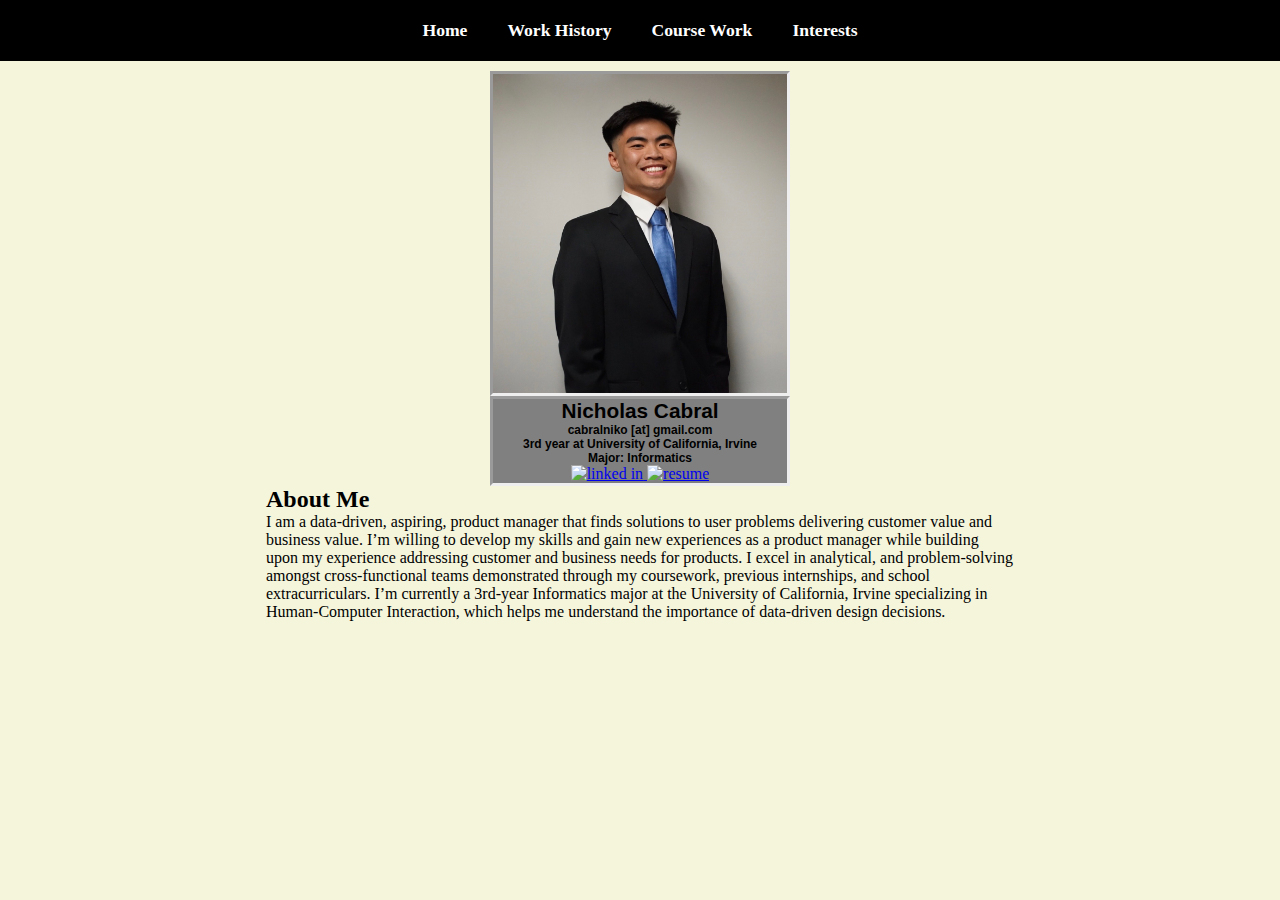
==== index.html @ 56a8c930 "Update index.html" ====
<!doctype html>
<html lang="en">


<!--
WRITTEN BY: Nicholas Cabral
EMAIL: cabraln1@uci.edu
-->

<head>
  <meta name="viewport" content="width=device-width, initial-scale=1.0">
  <meta charset="utf-8">
  <meta name="author" content="Nicholas Cabral">
  <meta name="description" content="This is Nicholas Cabral's portfolio">
   <!-- you would link to an external stylesheet here! -->
   <!-- you would also link to Bootstrap here! -->
  <title>Niko's portfolio</title>
  <link rel="stylesheet" href="style.css">
</head>


<body>
  <body class="interface"></body>
  <nav class="navbar">  
    <ul>
      <li><a href="index.html">Home</a></li>
      <li><a href="workhistory.html">Work History</a></li>
      <li><a href="coursework.html">Course Work</a></li>
      <li><a href="interests.html">Interests</a></li>
    </ul>
  </nav>
  <section id="home">
  <div class = "about">
    <img src="DSC00340-1.jpeg" alt="Nicholas Cabral" width = 200px height = 420px class="center">
    <div class = "socials">
      <h1>Nicholas Cabral</h1>
      <h2>cabralniko [at] gmail.com</h2> 
      <h3>3rd year at University of California, Irvine <br> Major: Informatics
      </h3>
    
      <a href="https://www.linkedin.com/in/niko-cabral-a124531b4/">
        <img alt="linked in" src="https://www.freepnglogos.com/uploads/linkedin-blue-style-logo-png-0.png" 
        width="50" height="50">
      </a>

      <a href="https://drive.google.com/file/d/1k0kuxZOj9N29o_bj2T_0-5FFo8TPnkWs/view?usp=sharing">
        <img alt="resume" src="https://www.freeiconspng.com/thumbs/resume-icon-png/resume-icon-png-9.png"
        width="50" height="50">
      </a>
    </div>
    <div class="about-text" >
      <h2>About Me</h2>
      <p>
        I am a data-driven, aspiring, product manager that finds solutions to user problems delivering customer value and business value. I’m willing to develop my skills and gain new experiences as a product manager while building upon my experience addressing customer and business needs for products. I excel in analytical, and problem-solving amongst cross-functional teams demonstrated through my coursework, previous internships, and school extracurriculars. I’m currently a 3rd-year Informatics major at the University of California, Irvine specializing in Human-Computer Interaction, which helps me understand the importance of data-driven design decisions. 
      </p>
    </div>
  </div>
</section>
    






</body>
</html>
---- style.css ----
*{
    margin: 0;
    padding: 0;
    box-sizing: border-box;
}

/*Nav bar*/
.navbar{
    display: flex;
    justify-content: center;
    align-items: center;
    background-color: black;
    position: sticky;
}

.navbar ul{
    display: flex;
    list-style: none;
    margin: 20px 0px;
}

.navbar ul li{
    font-family: century;
    font-size: 1.1rem;
    font-weight: bold;
}

.navbar ul li a {
    text-decoration: solid;
    color: white;
    padding: 6px 20px;
    transition: all .5s ease-in-out;
}

.navbar ul li a:hover{
    background-color: beige;
    color: black;
    box-shadow: 0 0 10px white;
}

span{
    color: darkblue;
}

h1{ 
    color: white;
    font-family: century;
}

.center{
    display: block;
    width: 40%;
    max-width: 40%;
    height: auto;
    margin-top: 40px;
    margin: auto;
    border-style: inset;
}

.socials{
    width: 40%;
    height:auto;
    max-width: 40%;
    margin: auto;
    background-color: grey;
    text-align: center;
    border-style: inset;
}

.socials h1{
    color: black;
    font-family: 'Inconsolata', sans-serif;
    font-size: 130%;
}
.socials h2{
    color: black;
    font-family: 'Inconsolata', sans-serif;
    font-size: 75%;
}

.socials h3{
    color: black;
    font-family: 'Inconsolata', sans-serif;
    font-size: 75%;
}


.about{
    width: 60%;
    max-width: 60%;
    margin-left: auto;
    margin-right: auto;
    height: auto;
    padding: 10px;  
}

.interface{
    background-color: beige;
}

.coursework{
    background-color: beige;
    display: flex;
    flex-direction: column;
}

.relevant h1{
    font-size: 24px;
    color: black;
    font-weight: bold;
    font-family: Impact, Haettenschweiler, 'Arial Narrow Bold', sans-serif;
}

.relevant p{
    margin-bottom: 15px;
}

.interests{
    background-color: beige;
}
.interests h1{
    text-align: center;
    font-size: 200%;
    color: black;
    font-family: 'Inconsolata', serif;
}

.row{
    display:flex;
    padding: 0 4px;
}

.column {
    display: flex;
    flex-wrap: wrap;
    justify-content: center;
    box-sizing: border-box;
    margin-left: auto;
    margin-right: auto;
}

.column img{
    vertical-align: middle;
    width: 20%;
    height: auto;
    margin: 10px;
}

.workhistory{
    background-color: beige;
}

.workhistory img{
    margin-bottom: 30px;
}

.description{
    width: 100%;
    margin-right: 30px;
    margin-bottom: 30px;

}

.description h1{
    font-style: italic;
    font-family: 'Times New Roman', Times, serif;
    color: black;
}

.job img{
    float:left;
    width: 10%;
    max-width: 10%;
    height: auto;
    max-height: 10%;
}
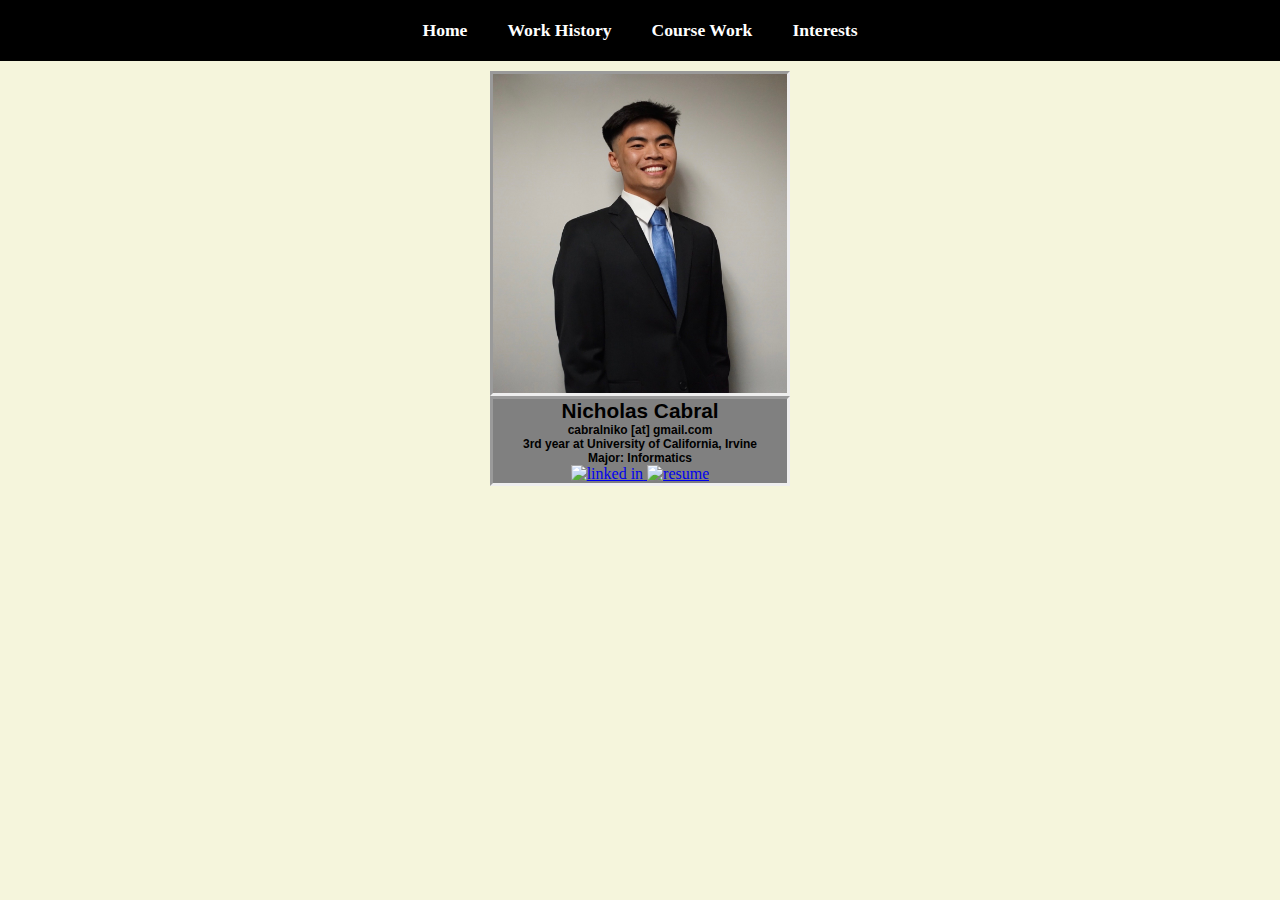
==== commit 08e5c1c3: "Update index.html" ====
--- a/index.html
+++ b/index.html
@@ -49,9 +49,9 @@
       </a>
     </div>
     <div class="about-text" >
-      <h2>About Me</h2>
+<!--       <h2>About Me</h2> -->
       <p>
-        I am a data-driven, aspiring, product manager that finds solutions to user problems delivering customer value and business value. I’m willing to develop my skills and gain new experiences as a product manager while building upon my experience addressing customer and business needs for products. I excel in analytical, and problem-solving amongst cross-functional teams demonstrated through my coursework, previous internships, and school extracurriculars. I’m currently a 3rd-year Informatics major at the University of California, Irvine specializing in Human-Computer Interaction, which helps me understand the importance of data-driven design decisions. 
+<!--         I am a data-driven, aspiring, product manager and UI UX designer that finds solutions to user problems delivering customer value and business value. I’m willing to develop my skills and gain new experiences as a product manager/UI UX designer while building upon my experience addressing customer and business needs for products. I excel in analytical, and problem-solving amongst cross-functional teams, and creating user-friendly interfaces due to my knowledge of UX principles demonstrated through my coursework, previous internships, and school extracurriculars. I’m currently a 3rd-year Informatics major at the University of California, Irvine specializing in Human-Computer Interaction, which helps me understand the importance of data-driven design decisions and UI UX methodologies.  -->
       </p>
     </div>
   </div>
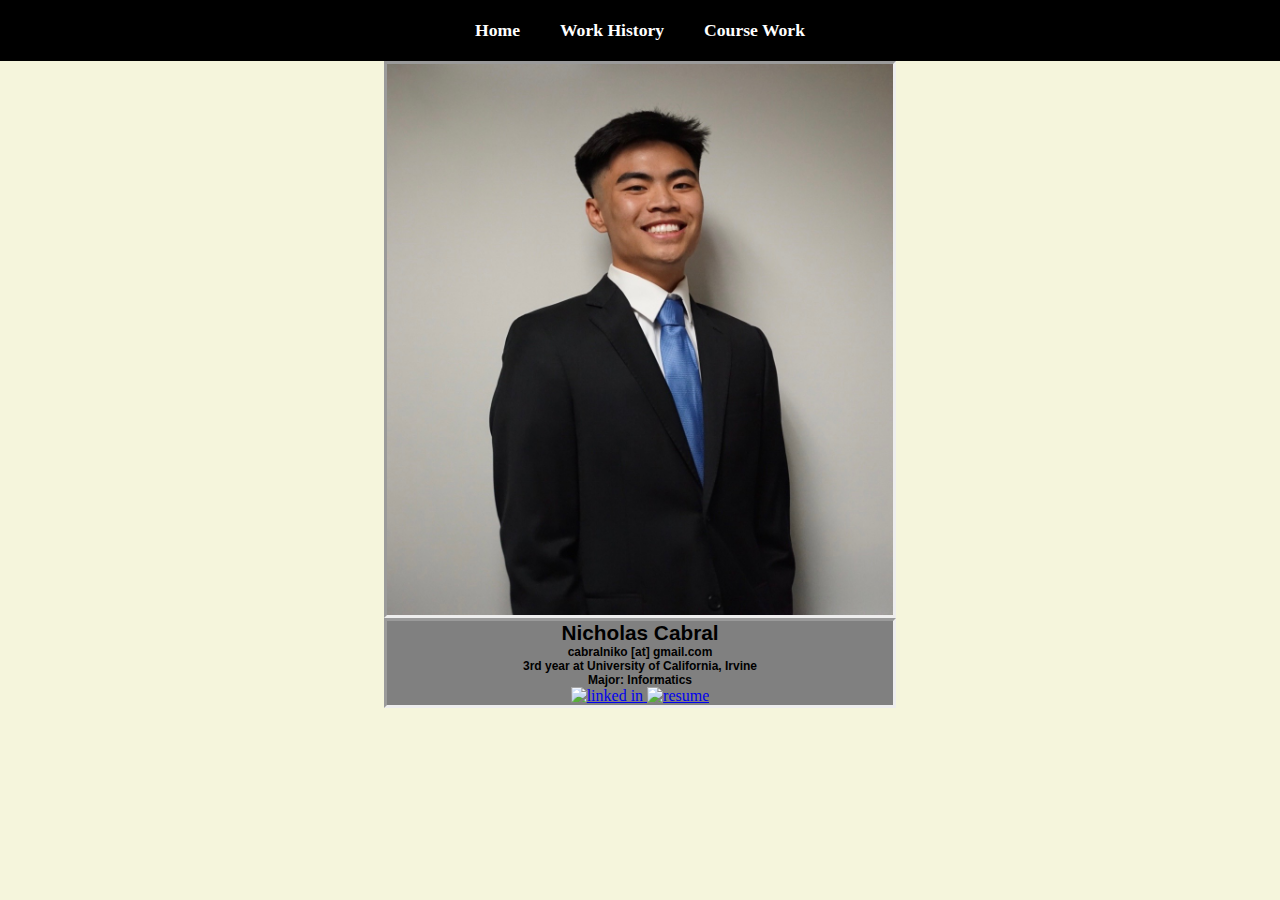
==== commit be941b6d: "Update index.html" ====
--- a/index.html
+++ b/index.html
@@ -26,7 +26,7 @@
       <li><a href="index.html">Home</a></li>
       <li><a href="workhistory.html">Work History</a></li>
       <li><a href="coursework.html">Course Work</a></li>
-      <li><a href="interests.html">Interests</a></li>
+<!--       <li><a href="interests.html">Interests</a></li> -->
     </ul>
   </nav>
   <section id="home">
--- a/style.css
+++ b/style.css
@@ -32,6 +32,7 @@
     padding: 6px 20px;
     transition: all .5s ease-in-out;
 }
+ 
 
 .navbar ul li a:hover{
     background-color: beige;
@@ -86,14 +87,14 @@
 }
 
 
-.about{
+/* .about{
     width: 60%;
     max-width: 60%;
     margin-left: auto;
     margin-right: auto;
     height: auto;
     padding: 10px;  
-}
+} */
 
 .interface{
     background-color: beige;
@@ -105,16 +106,23 @@
     flex-direction: column;
 }
 
+.relevant {
+    width:50%;
+} 
+
 .relevant h1{
     font-size: 24px;
     color: black;
-    font-weight: bold;
-    font-family: Impact, Haettenschweiler, 'Arial Narrow Bold', sans-serif;
+    font-style: italic;
+     font-family: 'Times New Roman', Times, serif;
 }
 
 .relevant p{
     margin-bottom: 15px;
+    width:50%;
+    display: table-cell;
 }
+
 
 .interests{
     background-color: beige;
@@ -174,4 +182,4 @@
     max-width: 10%;
     height: auto;
     max-height: 10%;
-}+}
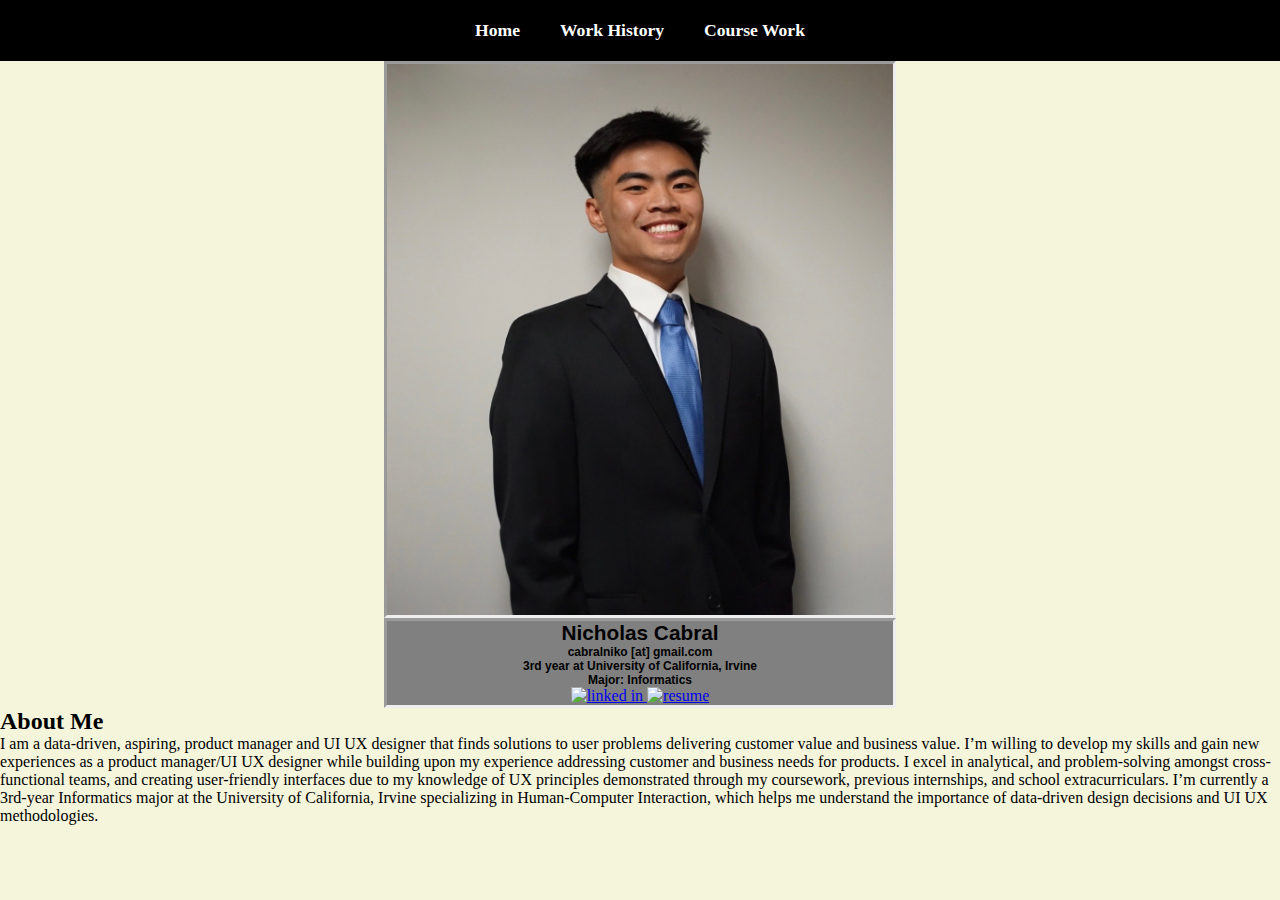
==== commit 12aeb0cc: "Update index.html" ====
--- a/index.html
+++ b/index.html
@@ -31,27 +31,27 @@
   </nav>
   <section id="home">
   <div class = "about">
-    <img src="DSC00340-1.jpeg" alt="Nicholas Cabral" width = 200px height = 420px class="center">
+    <img src="DSC00340-1.jpeg" alt="Nicholas Cabral" width = 175px height = 360px class="center">
     <div class = "socials">
       <h1>Nicholas Cabral</h1>
       <h2>cabralniko [at] gmail.com</h2> 
       <h3>3rd year at University of California, Irvine <br> Major: Informatics
       </h3>
     
-      <a href="https://www.linkedin.com/in/niko-cabral-a124531b4/">
+      <a href="https://www.linkedin.com/in/niko-cabral">
         <img alt="linked in" src="https://www.freepnglogos.com/uploads/linkedin-blue-style-logo-png-0.png" 
         width="50" height="50">
       </a>
 
-      <a href="https://drive.google.com/file/d/1k0kuxZOj9N29o_bj2T_0-5FFo8TPnkWs/view?usp=sharing">
+      <a href="https://drive.google.com/file/d/1IYw7fRQPT-YBdmh2GVxH8QPWwY-wliEh/view?usp=sharing">
         <img alt="resume" src="https://www.freeiconspng.com/thumbs/resume-icon-png/resume-icon-png-9.png"
         width="50" height="50">
       </a>
     </div>
     <div class="about-text" >
-<!--       <h2>About Me</h2> -->
+      <h2>About Me</h2>
       <p>
-<!--         I am a data-driven, aspiring, product manager and UI UX designer that finds solutions to user problems delivering customer value and business value. I’m willing to develop my skills and gain new experiences as a product manager/UI UX designer while building upon my experience addressing customer and business needs for products. I excel in analytical, and problem-solving amongst cross-functional teams, and creating user-friendly interfaces due to my knowledge of UX principles demonstrated through my coursework, previous internships, and school extracurriculars. I’m currently a 3rd-year Informatics major at the University of California, Irvine specializing in Human-Computer Interaction, which helps me understand the importance of data-driven design decisions and UI UX methodologies.  -->
+        I am a data-driven, aspiring, product manager and UI UX designer that finds solutions to user problems delivering customer value and business value. I’m willing to develop my skills and gain new experiences as a product manager/UI UX designer while building upon my experience addressing customer and business needs for products. I excel in analytical, and problem-solving amongst cross-functional teams, and creating user-friendly interfaces due to my knowledge of UX principles demonstrated through my coursework, previous internships, and school extracurriculars. I’m currently a 3rd-year Informatics major at the University of California, Irvine specializing in Human-Computer Interaction, which helps me understand the importance of data-driven design decisions and UI UX methodologies. 
       </p>
     </div>
   </div>
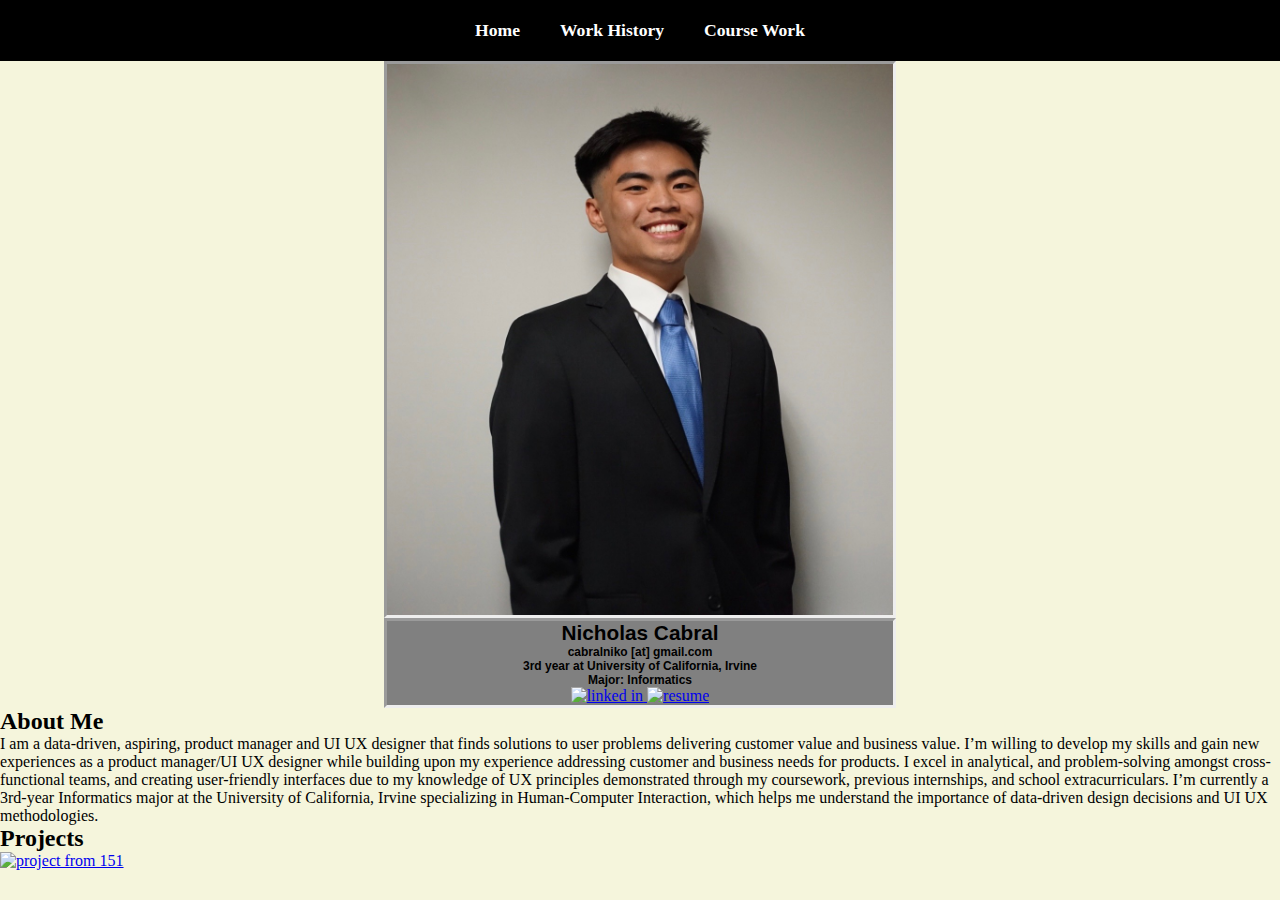
==== commit 5bba639c: "Update index.html" ====
--- a/index.html
+++ b/index.html
@@ -54,6 +54,11 @@
         I am a data-driven, aspiring, product manager and UI UX designer that finds solutions to user problems delivering customer value and business value. I’m willing to develop my skills and gain new experiences as a product manager/UI UX designer while building upon my experience addressing customer and business needs for products. I excel in analytical, and problem-solving amongst cross-functional teams, and creating user-friendly interfaces due to my knowledge of UX principles demonstrated through my coursework, previous internships, and school extracurriculars. I’m currently a 3rd-year Informatics major at the University of California, Irvine specializing in Human-Computer Interaction, which helps me understand the importance of data-driven design decisions and UI UX methodologies. 
       </p>
     </div>
+    <div class="projects" >
+      <h2>Projects</h2>
+      <a href="https://www.figma.com/file/xbcni4gpOr08lj370ZhvJ9/INF-151-Final-Presentation?node-id=0%3A1">
+        <img alt="project from 151" src="https://www.google.com/url?sa=i&url=https%3A%2F%2Fcommons.wikimedia.org%2Fwiki%2FFile%3AFigma-logo.svg&psig=AOvVaw3GxTdjzJNi_sJvbOAqkmg5&ust=1676587493152000&source=images&cd=vfe&ved=0CA4QjRxqFwoTCKD07KjNmP0CFQAAAAAdAAAAABAE"
+        width="50" height="50">
   </div>
 </section>
     
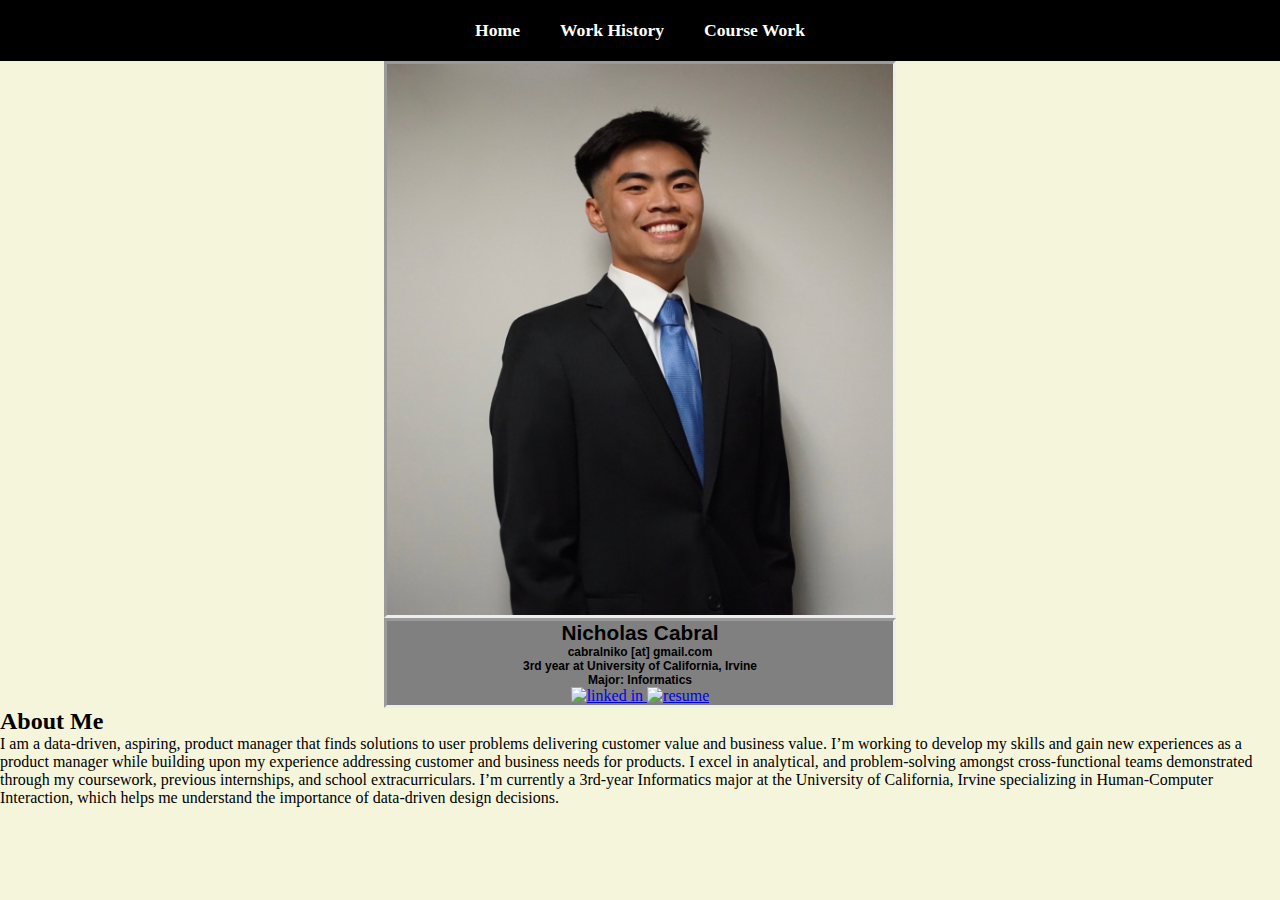
==== commit 2a7a7232: "Update index.html" ====
--- a/index.html
+++ b/index.html
@@ -43,7 +43,7 @@
         width="50" height="50">
       </a>
 
-      <a href="https://drive.google.com/file/d/1IYw7fRQPT-YBdmh2GVxH8QPWwY-wliEh/view?usp=sharing">
+      <a href="https://drive.google.com/file/d/1qwdX3gNfoefdTYFnuAShOXMgJWr1lUXd/view?usp=sharing">
         <img alt="resume" src="https://www.freeiconspng.com/thumbs/resume-icon-png/resume-icon-png-9.png"
         width="50" height="50">
       </a>
@@ -51,15 +51,15 @@
     <div class="about-text" >
       <h2>About Me</h2>
       <p>
-        I am a data-driven, aspiring, product manager and UI UX designer that finds solutions to user problems delivering customer value and business value. I’m willing to develop my skills and gain new experiences as a product manager/UI UX designer while building upon my experience addressing customer and business needs for products. I excel in analytical, and problem-solving amongst cross-functional teams, and creating user-friendly interfaces due to my knowledge of UX principles demonstrated through my coursework, previous internships, and school extracurriculars. I’m currently a 3rd-year Informatics major at the University of California, Irvine specializing in Human-Computer Interaction, which helps me understand the importance of data-driven design decisions and UI UX methodologies. 
+       I am a data-driven, aspiring, product manager that finds solutions to user problems delivering customer value and business value. I’m working to develop my skills and gain new experiences as a product manager while building upon my experience addressing customer and business needs for products. I excel in analytical, and problem-solving amongst cross-functional teams demonstrated through my coursework, previous internships, and school extracurriculars. I’m currently a 3rd-year Informatics major at the University of California, Irvine specializing in Human-Computer Interaction, which helps me understand the importance of data-driven design decisions.
       </p>
     </div>
-    <div class="projects" >
+<!--     <div class="projects" >
       <h2>Projects</h2>
       <a href="https://www.figma.com/file/xbcni4gpOr08lj370ZhvJ9/INF-151-Final-Presentation?node-id=0%3A1">
         <img alt="project from 151" src="https://www.google.com/url?sa=i&url=https%3A%2F%2Fcommons.wikimedia.org%2Fwiki%2FFile%3AFigma-logo.svg&psig=AOvVaw3GxTdjzJNi_sJvbOAqkmg5&ust=1676587493152000&source=images&cd=vfe&ved=0CA4QjRxqFwoTCKD07KjNmP0CFQAAAAAdAAAAABAE"
         width="50" height="50">
-  </div>
+  </div> -->
 </section>
     
 
